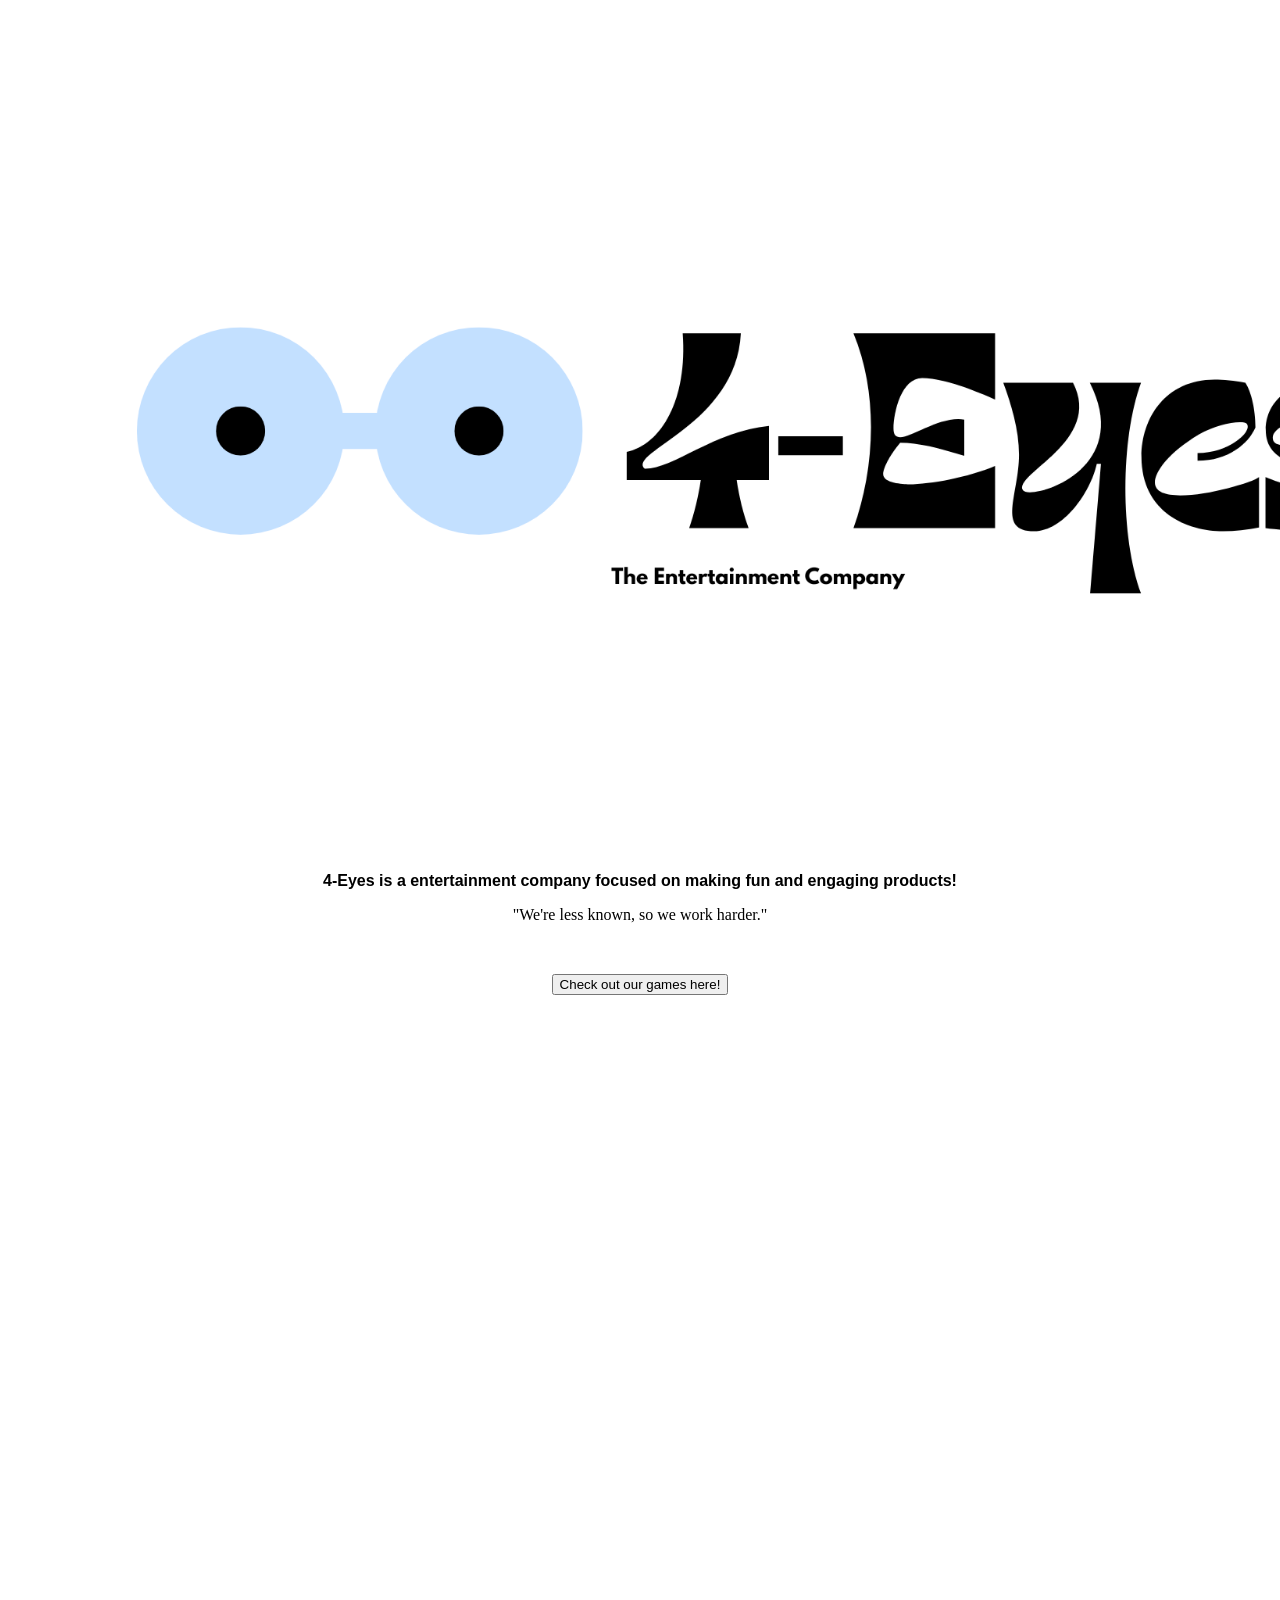
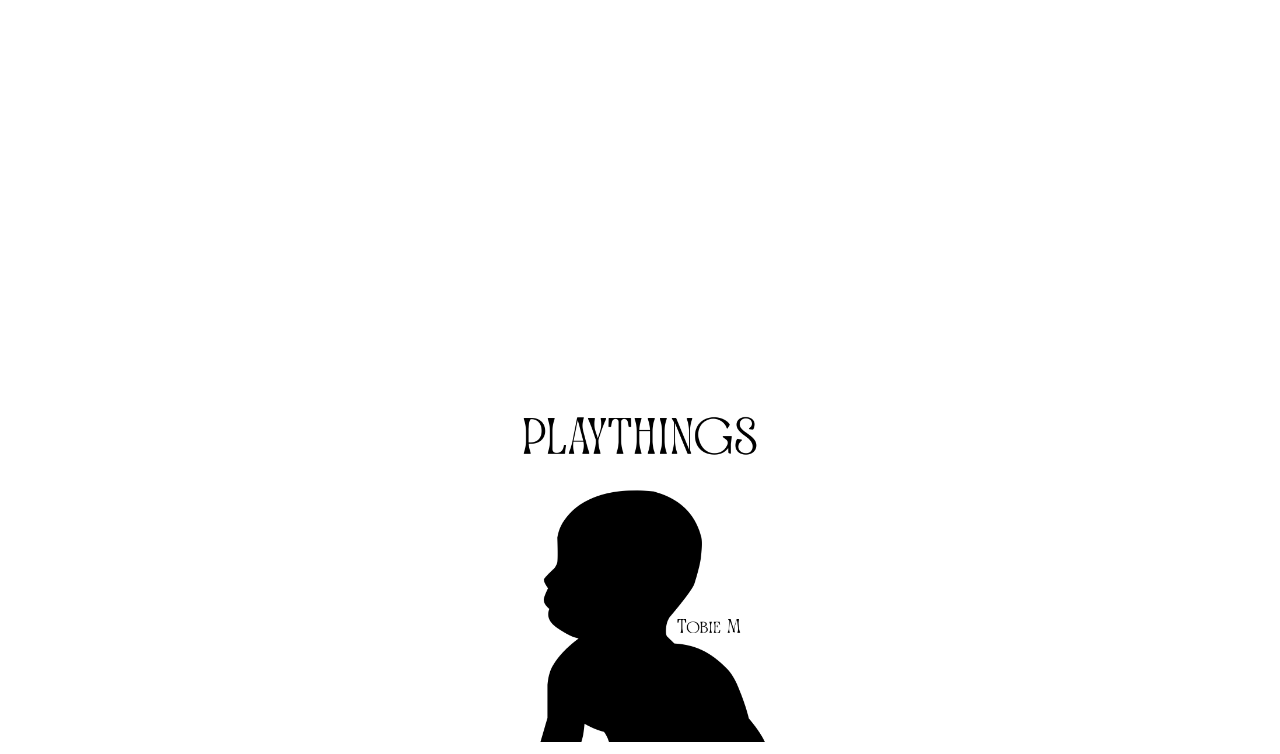
==== index.html @ b9a67978 "Add files via upload" ====
<!DOCTYPE html>
<html lang="en">
<head>
    <meta charset="UTF-8">
    <meta name="viewport" content="width=device-width, initial-scale=1.0">
    <title>4-Eyes</title>
</head>
<center>
    <img src="4-Eyes (8).png" width="1500"></img>
    
    <p style="color: rgb(0, 0, 0); font-family: Arial, sans-serif; font-weight: bold;">4-Eyes is a entertainment company focused on making fun and engaging products!</p>
    "We're less known, so we work harder."
</center>
<body>
    
    
    <center>
        <div style="height: 50px;"></div>
        <button onclick="window.open('https://newermanstestacc.itch.io/', '_blank')">Check out our games here!</button>
        <div style="height: 1010px;"></div>
        <a href="PlaythingsPage.html">
    <img src="PLAYTHINGS (1).png" alt="Clickable Image" style="width: 20%; height: auto;">
        </a>
        
    </center>
</body>
</html>
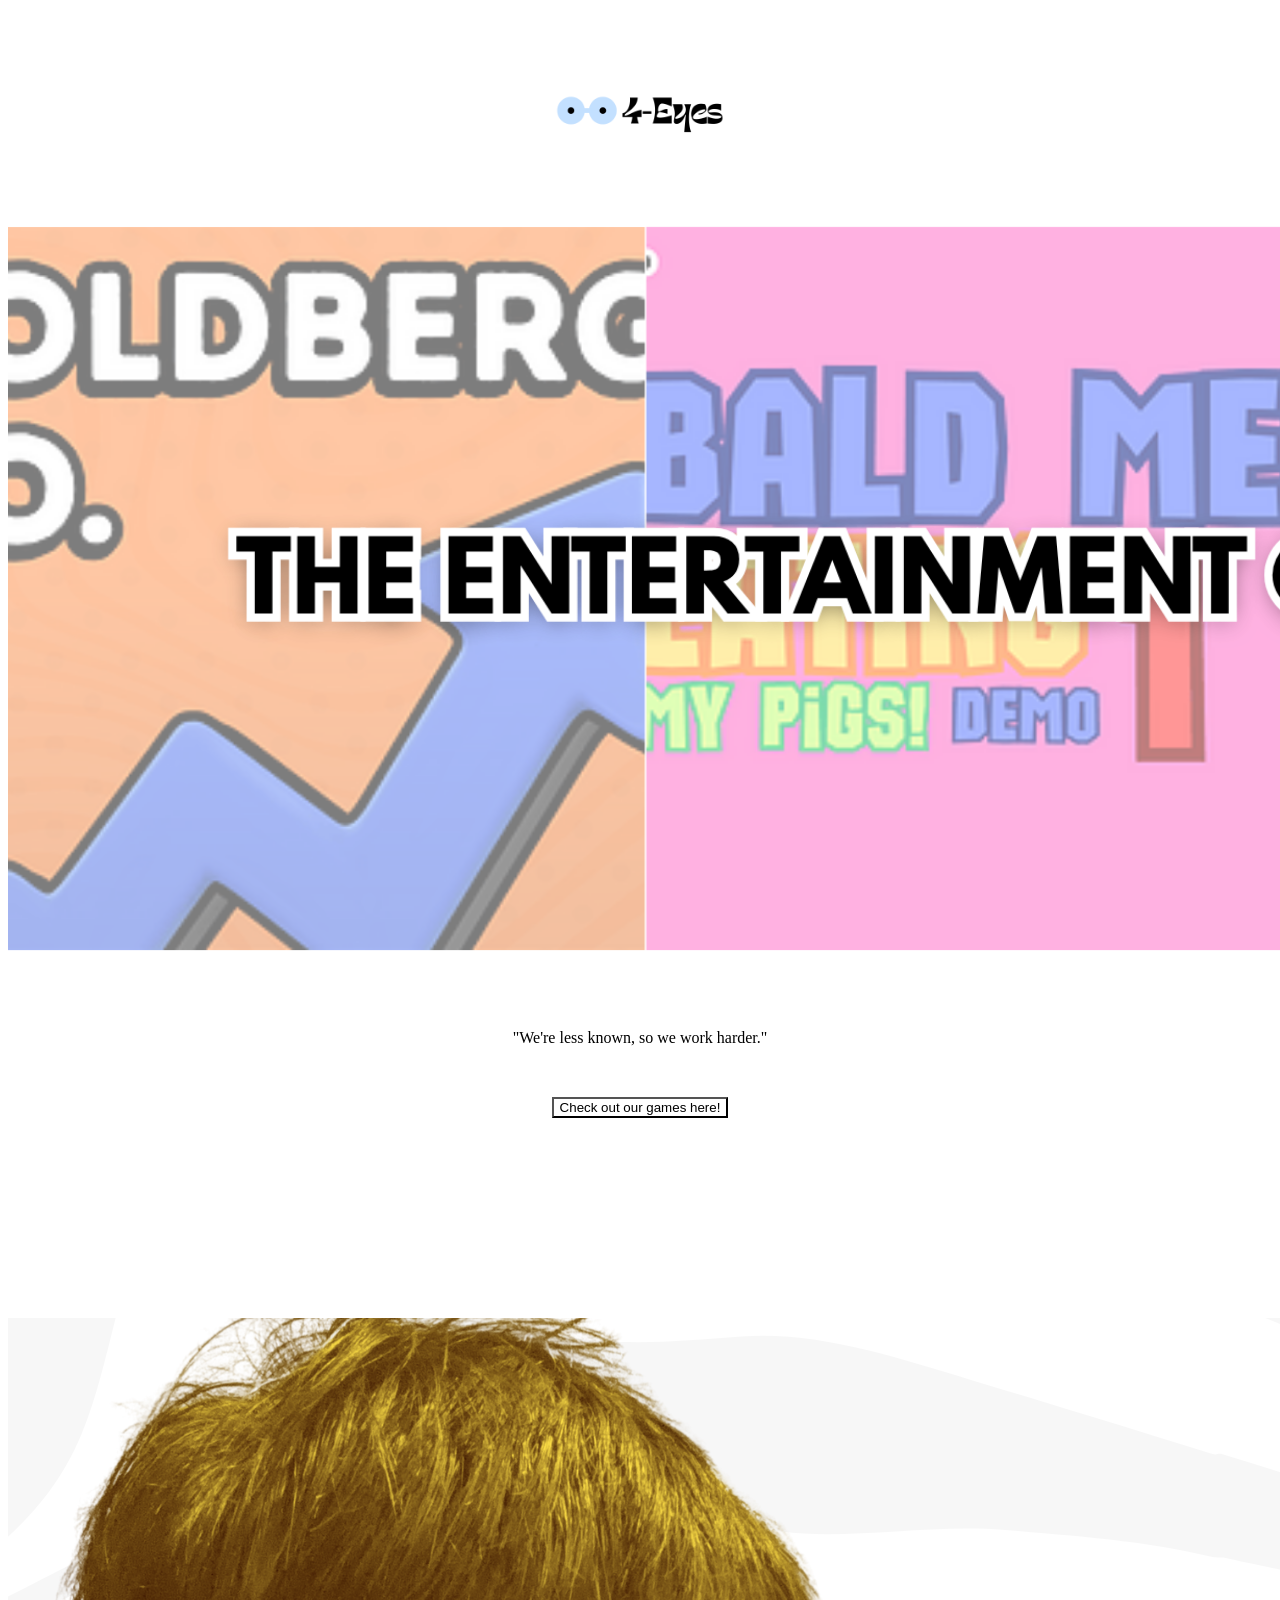
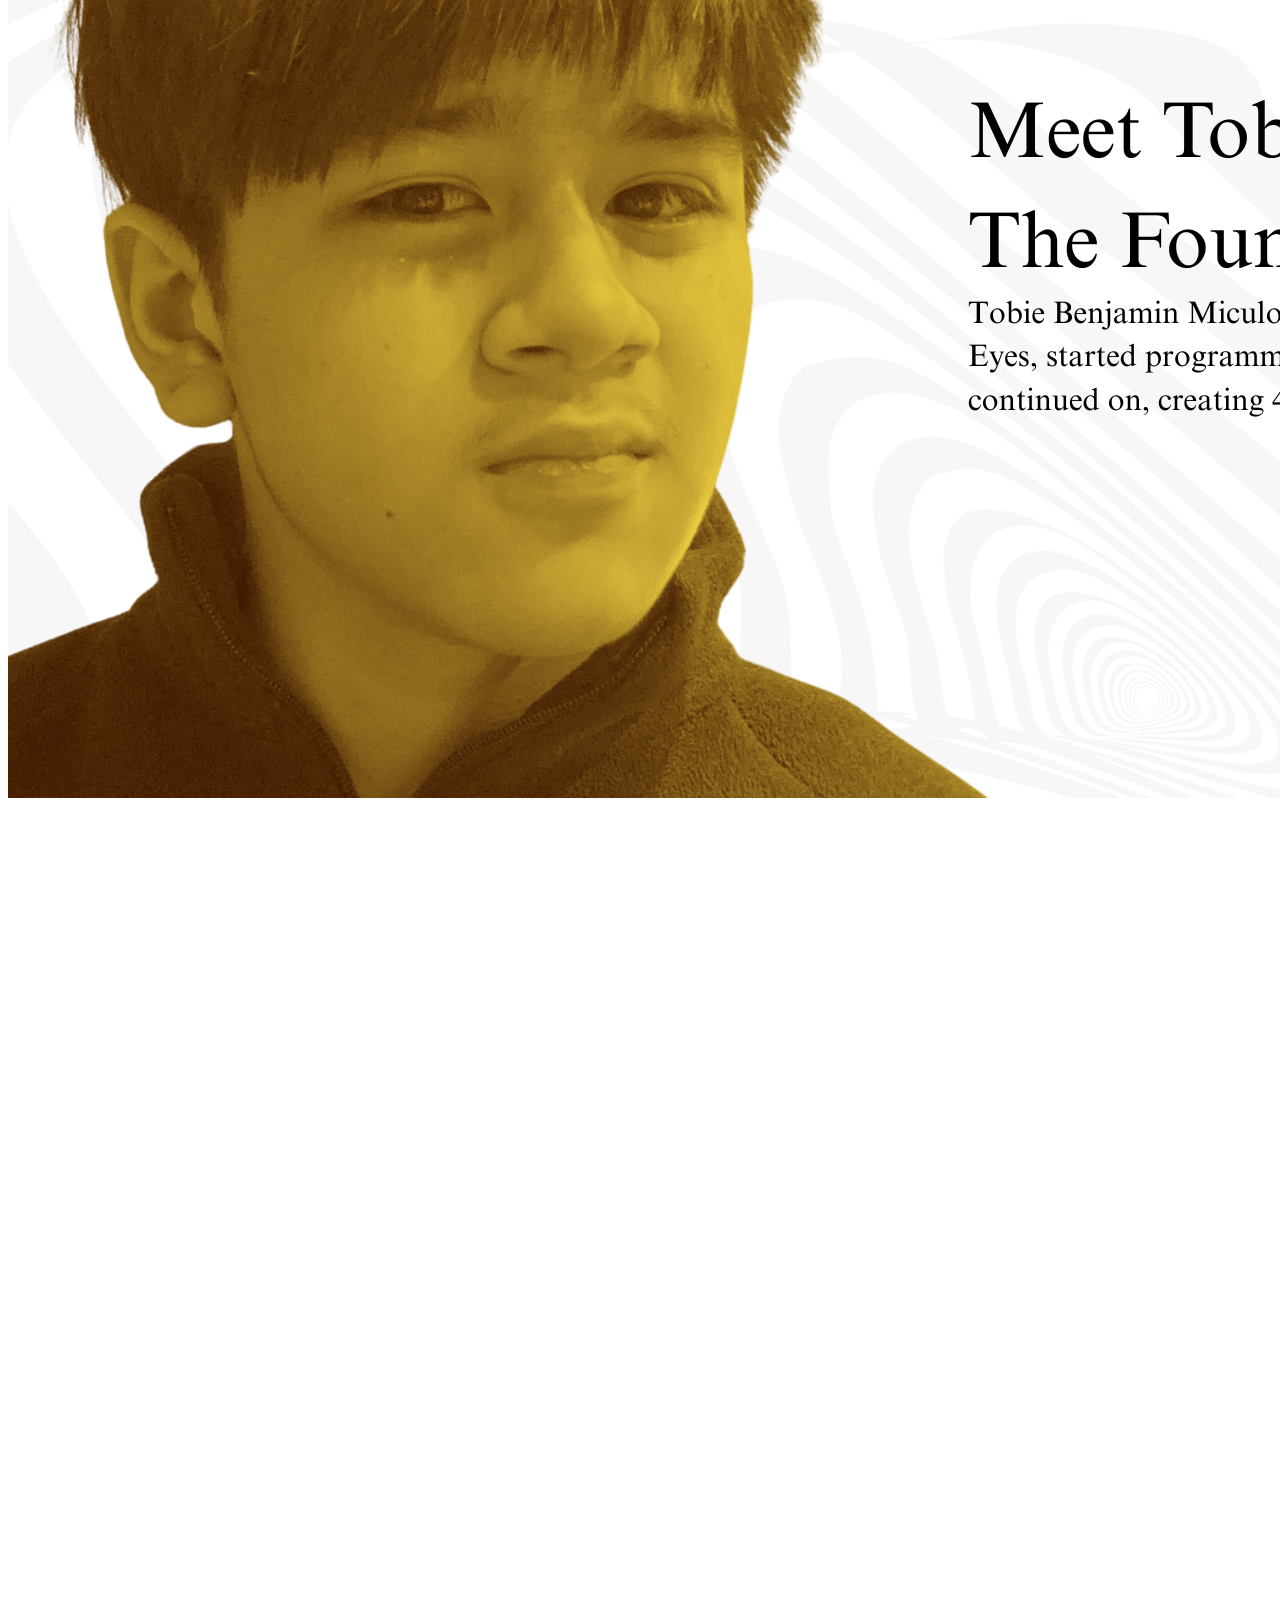
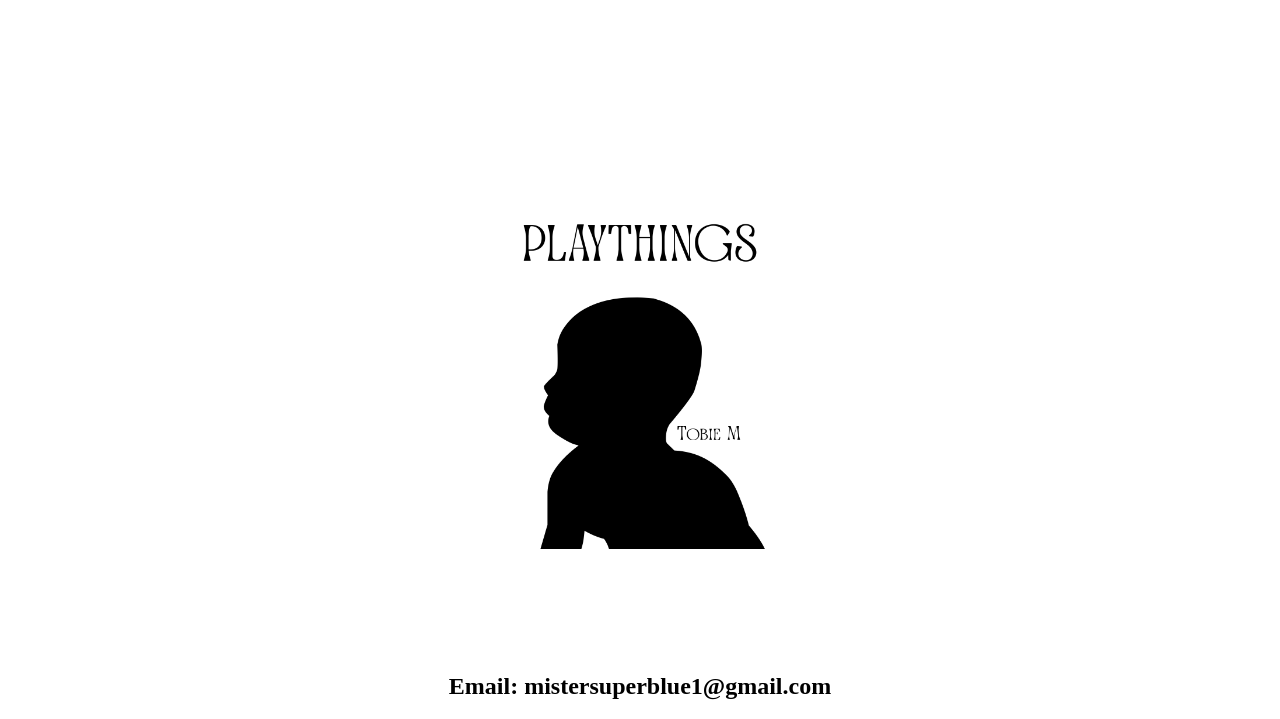
==== commit a4fa2247: "Add files via upload" ====
--- a/index.html
+++ b/index.html
@@ -4,23 +4,34 @@
     <meta charset="UTF-8">
     <meta name="viewport" content="width=device-width, initial-scale=1.0">
     <title>4-Eyes</title>
+    <link rel="stylesheet", href="main_styles.css">
 </head>
-<center>
-    <img src="4-Eyes (8).png" width="1500"></img>
-    
-    <p style="color: rgb(0, 0, 0); font-family: Arial, sans-serif; font-weight: bold;">4-Eyes is a entertainment company focused on making fun and engaging products!</p>
-    "We're less known, so we work harder."
-</center>
+
+
 <body>
     
     
     <center>
+
+        <img src="4-Eyes (10).png" width="200" style="margin-bottom: -11.5%;"></img>
+        <img src="THE ENTERTAINMENT COMPANY.png" width="2000" style="margin-bottom: -10%;"></img>
+        
+        "We're less known, so we work harder."
+
         <div style="height: 50px;"></div>
         <button onclick="window.open('https://newermanstestacc.itch.io/', '_blank')">Check out our games here!</button>
+
+        <div style="height: 200px;"></div>
+
+        <img src="Founder_Info_IMG.png">
+
         <div style="height: 1010px;"></div>
         <a href="PlaythingsPage.html">
-    <img src="PLAYTHINGS (1).png" alt="Clickable Image" style="width: 20%; height: auto;">
+        <img src="PLAYTHINGS (1).png" alt="Clickable Image" style="width: 20%; height: auto;">
         </a>
+        <div style="height: 100px;"></div>
+        <h2>Email: mistersuperblue1@gmail.com</h2>
+
         
     </center>
 </body>
--- a/main_styles.css
+++ b/main_styles.css
@@ -0,0 +1,4 @@
+button {
+    background-color: rgb(255, 255, 255); 
+    color: rgb(0, 0, 0);
+}
